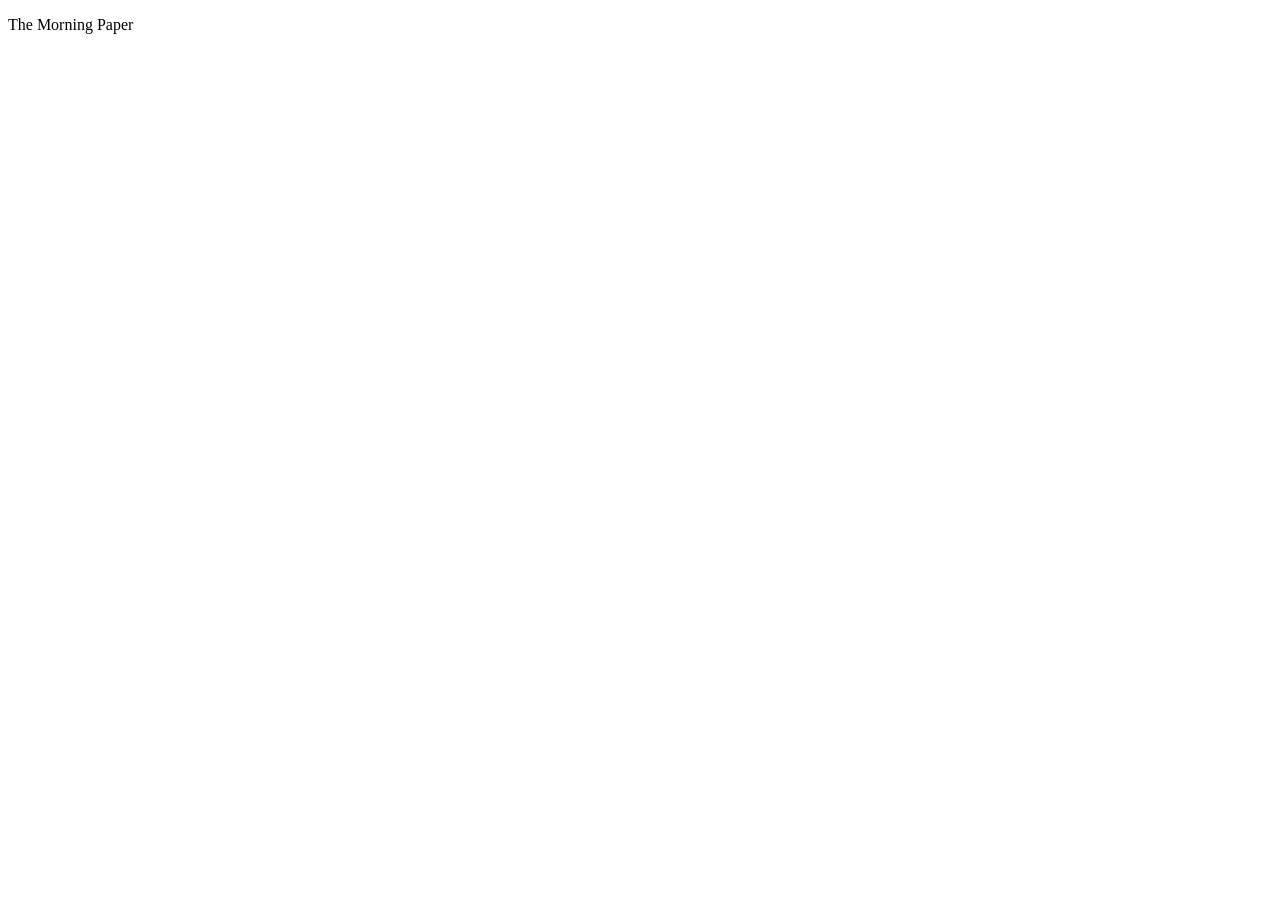
==== web/login.html @ 34e9e467 "Halftone: a private morning newspaper you run yourself" ====
<!doctype html>
<html lang="en" data-theme="morning">
<head>
<meta charset="utf-8">
<meta name="viewport" content="width=device-width, initial-scale=1, viewport-fit=cover">
<meta name="robots" content="noindex">
<meta name="theme-color" content="#f6d3bd">
<title>The Morning Paper</title>
<link rel="icon" href="data:image/svg+xml,%3Csvg xmlns='http://www.w3.org/2000/svg' viewBox='0 0 32 32'%3E%3Crect width='32' height='32' fill='%23141010'/%3E%3Ccircle cx='16' cy='16' r='7' fill='%23f6d3bd'/%3E%3C/svg%3E">
<link rel="stylesheet" href="/style.css">
<script src="/theme.js"></script>
<script type="module" src="/login.js"></script>
</head>
<body class="door">
<div class="ambient" aria-hidden="true"></div>
<main class="door-main">
  <p class="nameplate">The Morning Paper</p>
  <form id="door" novalidate hidden>
    <h1 id="door-head"></h1>
    <p class="door-note" id="door-note"></p>
    <div id="door-fields"></div>
    <p class="door-error" id="door-error" role="alert" hidden></p>
    <button type="submit" class="btn" id="door-go"></button>
  </form>
</main>
</body>
</html>
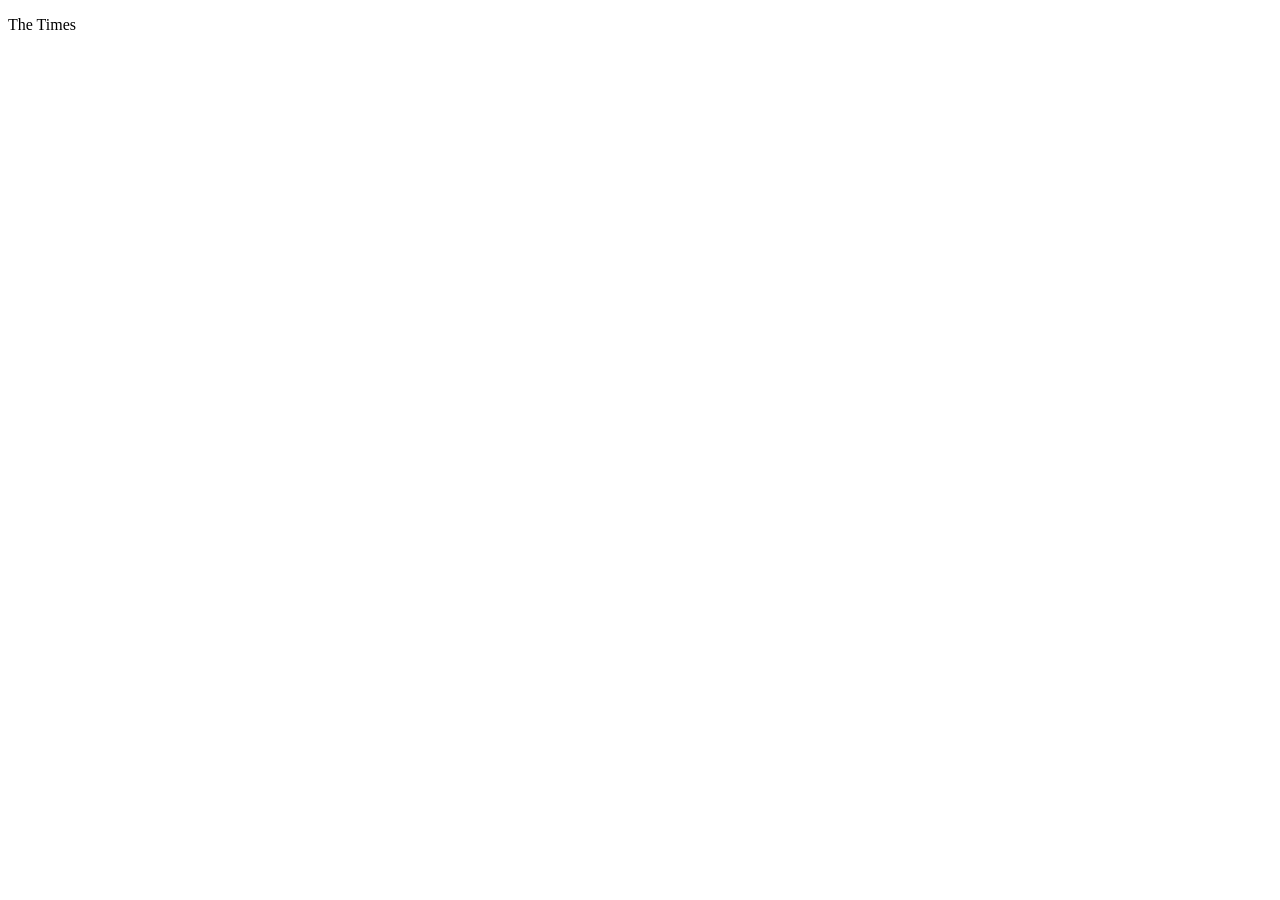
==== commit 51ee0b5c: "The Times by default, and a title font picked in Settings Blackletter, like a real masthead, with fo" ====
--- a/web/login.html
+++ b/web/login.html
@@ -1,12 +1,13 @@
 <!doctype html>
-<html lang="en" data-theme="morning">
+<html lang="en" data-theme="morning" data-masthead="blackletter">
 <head>
 <meta charset="utf-8">
 <meta name="viewport" content="width=device-width, initial-scale=1, viewport-fit=cover">
 <meta name="robots" content="noindex">
 <meta name="theme-color" content="#f6d3bd">
-<title>The Morning Paper</title>
+<title>The Times</title>
 <link rel="icon" href="data:image/svg+xml,%3Csvg xmlns='http://www.w3.org/2000/svg' viewBox='0 0 32 32'%3E%3Crect width='32' height='32' fill='%23141010'/%3E%3Ccircle cx='16' cy='16' r='7' fill='%23f6d3bd'/%3E%3C/svg%3E">
+<link rel="preload" href="/fonts/manufacturing-consent.woff2" as="font" type="font/woff2" crossorigin>
 <link rel="stylesheet" href="/style.css">
 <script src="/theme.js"></script>
 <script type="module" src="/login.js"></script>
@@ -14,7 +15,7 @@
 <body class="door">
 <div class="ambient" aria-hidden="true"></div>
 <main class="door-main">
-  <p class="nameplate">The Morning Paper</p>
+  <p class="nameplate">The Times</p>
   <form id="door" novalidate hidden>
     <h1 id="door-head"></h1>
     <p class="door-note" id="door-note"></p>
